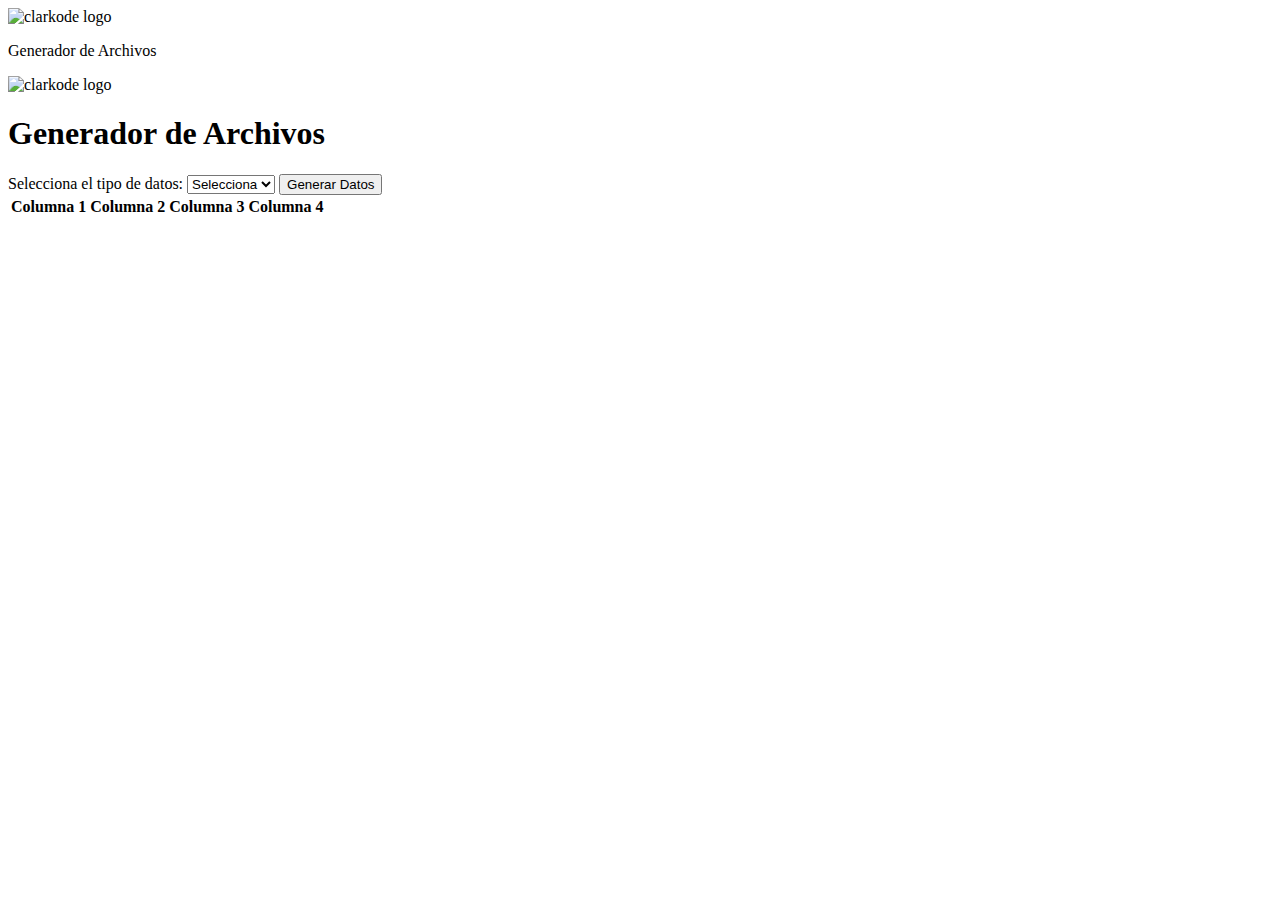
==== src/pages/index.html @ 276eacf3 "Acomodar archivos" ====
<!DOCTYPE html>
<html lang="es">
<head>
    <meta charset="UTF-8">
    <meta http-equiv="X-UA-Compatible" content="IE=edge">
    <meta name="viewport" content="width=device-width, initial-scale=1.0">
    <title>fy</title>
    <link rel="stylesheet" href="index.css">
    <link rel="icon" href="LogoMiniOficial.ico" type="image/x-icon">
</head>
<body>
    <div class="intro">
        <img src="LogoFondoNegroCompleto.png" alt="clarkode logo" class="imagenLogo">
        <p>Generador de Archivos</p>
    </div> 

    <div class="content">
        
        <img src="LogoFondoBlancoCompleto.png" alt="clarkode logo" class="imagenLogo">
        <h1>Generador de Archivos</h1>
        
        <label for="data-type">Selecciona el tipo de datos:</label>
        <select id="data-type">
            <option value="Selecciona">Selecciona</option>
            <option value="personas">Personas</option>
            <option value="productos">Productos</option>
            <option value="paises">Países</option>
        </select>
        <button id="generate">Generar Datos</button>
        <table id="principal-table">
            <thead>
                <tr>
                    <th>Columna 1</th>
                    <th>Columna 2</th>
                    <th>Columna 3</th>
                    <th>Columna 4</th>
                </tr>
            </thead>
            <tbody id="data-table"></tbody>
        </table>
        
        <a id="download-link" style="display: none;">Descargar JSON</a>
    </div>

    <script src="app.js"></script>
</body>
</html>
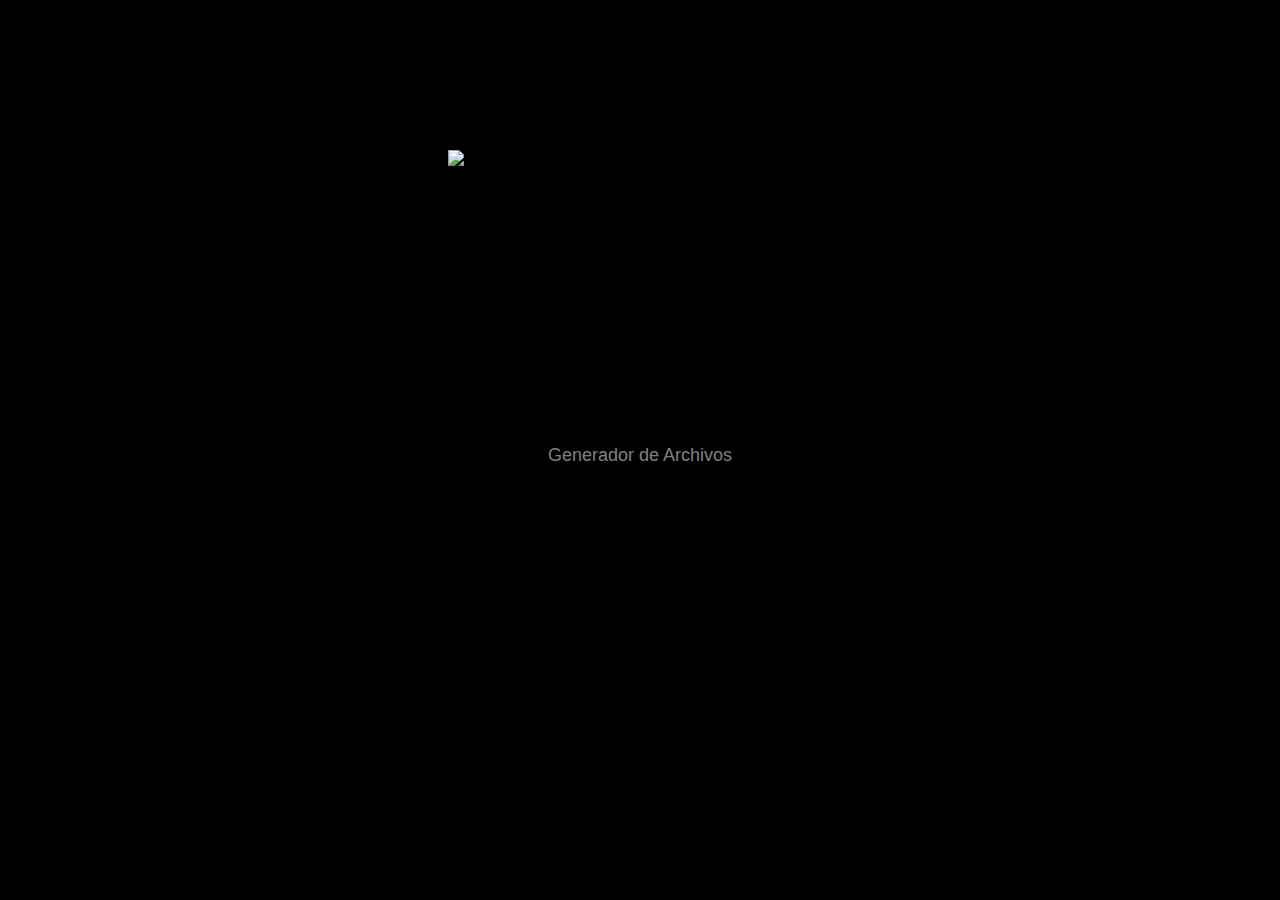
==== commit b4a4141a: "Cambio de las rutas de los archivos vinculados" ====
--- a/src/pages/index.html
+++ b/src/pages/index.html
@@ -5,7 +5,7 @@
     <meta http-equiv="X-UA-Compatible" content="IE=edge">
     <meta name="viewport" content="width=device-width, initial-scale=1.0">
     <title>fy</title>
-    <link rel="stylesheet" href="index.css">
+    <link rel="stylesheet" href="/src/styles/index.css">
     <link rel="icon" href="LogoMiniOficial.ico" type="image/x-icon">
 </head>
 <body>
@@ -42,6 +42,6 @@
         <a id="download-link" style="display: none;">Descargar JSON</a>
     </div>
 
-    <script src="app.js"></script>
+    <script src="/src/app.js"></script>
 </body>
 </html>--- a/src/styles/index.css
+++ b/src/styles/index.css
@@ -0,0 +1,159 @@
+html{
+    box-sizing: border-box;
+    font-size: 62.5%;
+    font-family: 'Trebuchet MS', 'Lucida Sans Unicode', 'Lucida Grande', 'Lucida Sans', Arial, sans-serif;
+}
+
+*,
+*::after,
+*::before{
+    margin: 0; 
+    padding: 0;
+    font-family: inherit;
+    box-sizing: inherit;
+}
+
+.intro {
+    position: fixed;
+    display: flex;
+    align-items: center;
+    justify-content: center;
+    flex-direction: column;
+    z-index: 1;
+    left: 0;
+    top: 0;
+    width: 100%;
+    height: 100vh;
+    background: #000000;
+    transition: 1s;
+}
+
+.intro img {
+    top: 150px;
+    position: absolute;
+}
+
+.intro p{
+    color: gray;
+    font-size: 1.8rem;
+    margin-top: 10px;
+}
+
+.logo {
+    font-size: 2.5rem;
+    color: #ffffff;
+}
+
+.imagenLogo {
+    width: 30%;
+    height: 30%;
+    object-position: center;
+    object-fit: cover;
+}
+
+.content{
+    width: 100%;
+    padding: 50px;
+    font-size: 2rem;
+}
+
+
+
+/* Estilos del Body*/
+
+body {
+    font-family: Arial, sans-serif;
+    background-image: url('buscar q imagen podria ponel');
+    background-size: cover;
+    background-repeat: no-repeat;
+    background-attachment: fixed;
+    background-color: #f2f2f2;
+    text-align: center;
+    margin: 0;
+    padding: 0;
+}
+
+.container {
+    max-width: 800px;
+    margin: 0 auto;
+    background-color: #fff;
+    padding: 20px;
+    border-radius: 10px;
+    box-shadow: 0 0 20px rgba(0, 0, 0, 0.2);
+    transition: transform 0.3s; /* animacion al contenedor*/
+}
+
+.container:hover {
+    transform: scale(1.02); /* c expande */
+}
+
+h1 {
+    color: #3498db;
+    font-size: 24px;
+    transition: color 0.3s; /* animación de color al encabezado */
+}
+
+h1:hover {
+    color: #2874a6; /* El color del encabezado cambia al pasar el cosito por encima */
+
+}
+
+button {
+    background-color: #3498db;
+    color: #fff;
+    border: none;
+    padding: 12px 24px;
+    cursor: pointer;
+    font-size: 16px;
+    margin: 10px;
+    border-radius: 5px;
+    transition: background-color 0.3s, transform 0.2s; /* Agregamos una animación de escala a los botones */
+}
+
+button:hover {
+    background-color: #2874a6;
+    transform: scale(1.1); /* Los botones se ampliarán ligeramente al pasar el mouse por encima */
+}
+
+table {
+    width: 100%;
+    border-collapse: collapse;
+    margin: 20px 0;
+    transition: transform 0.2s; /*  animación de escala a la tabla */
+}
+
+table:hover {
+    transform: scale(1.01); /* La tabla se expandirá ligeramente al pasar el mouse por encima */
+}
+
+th, td {
+    border: 1px solid #ddd;
+    padding: 12px;
+    text-align: left;
+}
+
+th {
+    background-color: #3498db;
+    color: #fff;
+    transition: background-color 0.3s; /* animación de color al encabezado de la tabla */
+}
+
+th:hover {
+    background-color: #2874a6; /* El color del encabezado cambia al pasar el cosito por encima */
+}
+
+a {
+    background-color: #3498db;
+    color: #fff;
+    padding: 10px 20px;
+    text-decoration: none;
+    display: inline-block;
+    margin: 10px;
+    border-radius: 5px;
+    transition: background-color 0.3s, transform 0.2s; /*  animación de escala a los enlaces */
+}
+
+a:hover {
+    background-color: #2874a6;
+    transform: scale(1.1); /* Los enlaces se ampliarán ligeramente al pasar el mouse por encima */
+}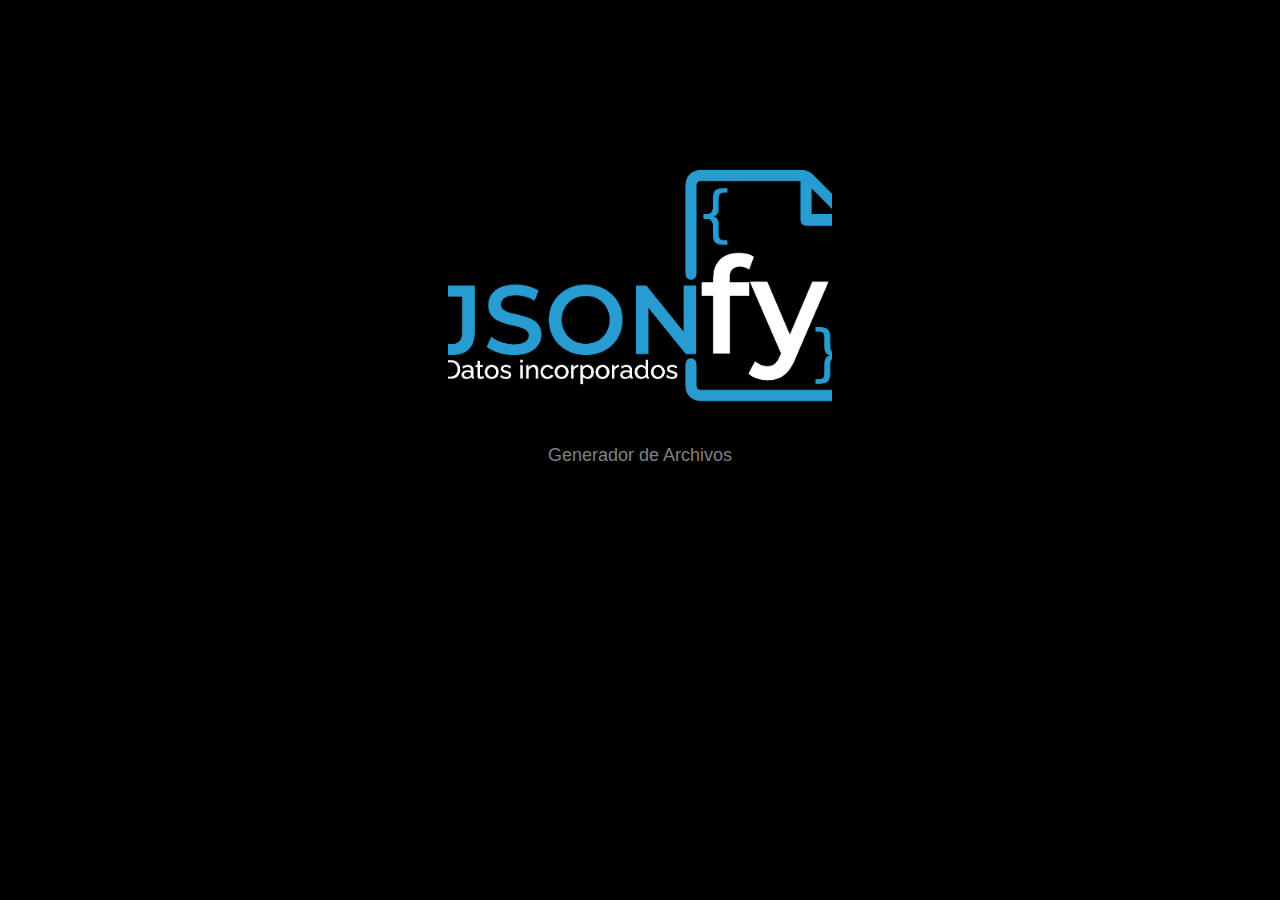
==== commit ee900fc9: "cambiar rutas de imagenes" ====
--- a/src/pages/index.html
+++ b/src/pages/index.html
@@ -6,17 +6,17 @@
     <meta name="viewport" content="width=device-width, initial-scale=1.0">
     <title>fy</title>
     <link rel="stylesheet" href="/src/styles/index.css">
-    <link rel="icon" href="LogoMiniOficial.ico" type="image/x-icon">
+    <link rel="icon" href="/src/img/LogoMiniOficial.ico" type="image/x-icon">
 </head>
 <body>
     <div class="intro">
-        <img src="LogoFondoNegroCompleto.png" alt="clarkode logo" class="imagenLogo">
+        <img src="/src/img/LogoFondoNegroCompleto.png" alt="clarkode logo" class="imagenLogo">
         <p>Generador de Archivos</p>
     </div> 
 
     <div class="content">
         
-        <img src="LogoFondoBlancoCompleto.png" alt="clarkode logo" class="imagenLogo">
+        <img src="/src/img/LogoFondoBlancoCompleto.png" alt="clarkode logo" class="imagenLogo">
         <h1>Generador de Archivos</h1>
         
         <label for="data-type">Selecciona el tipo de datos:</label>
